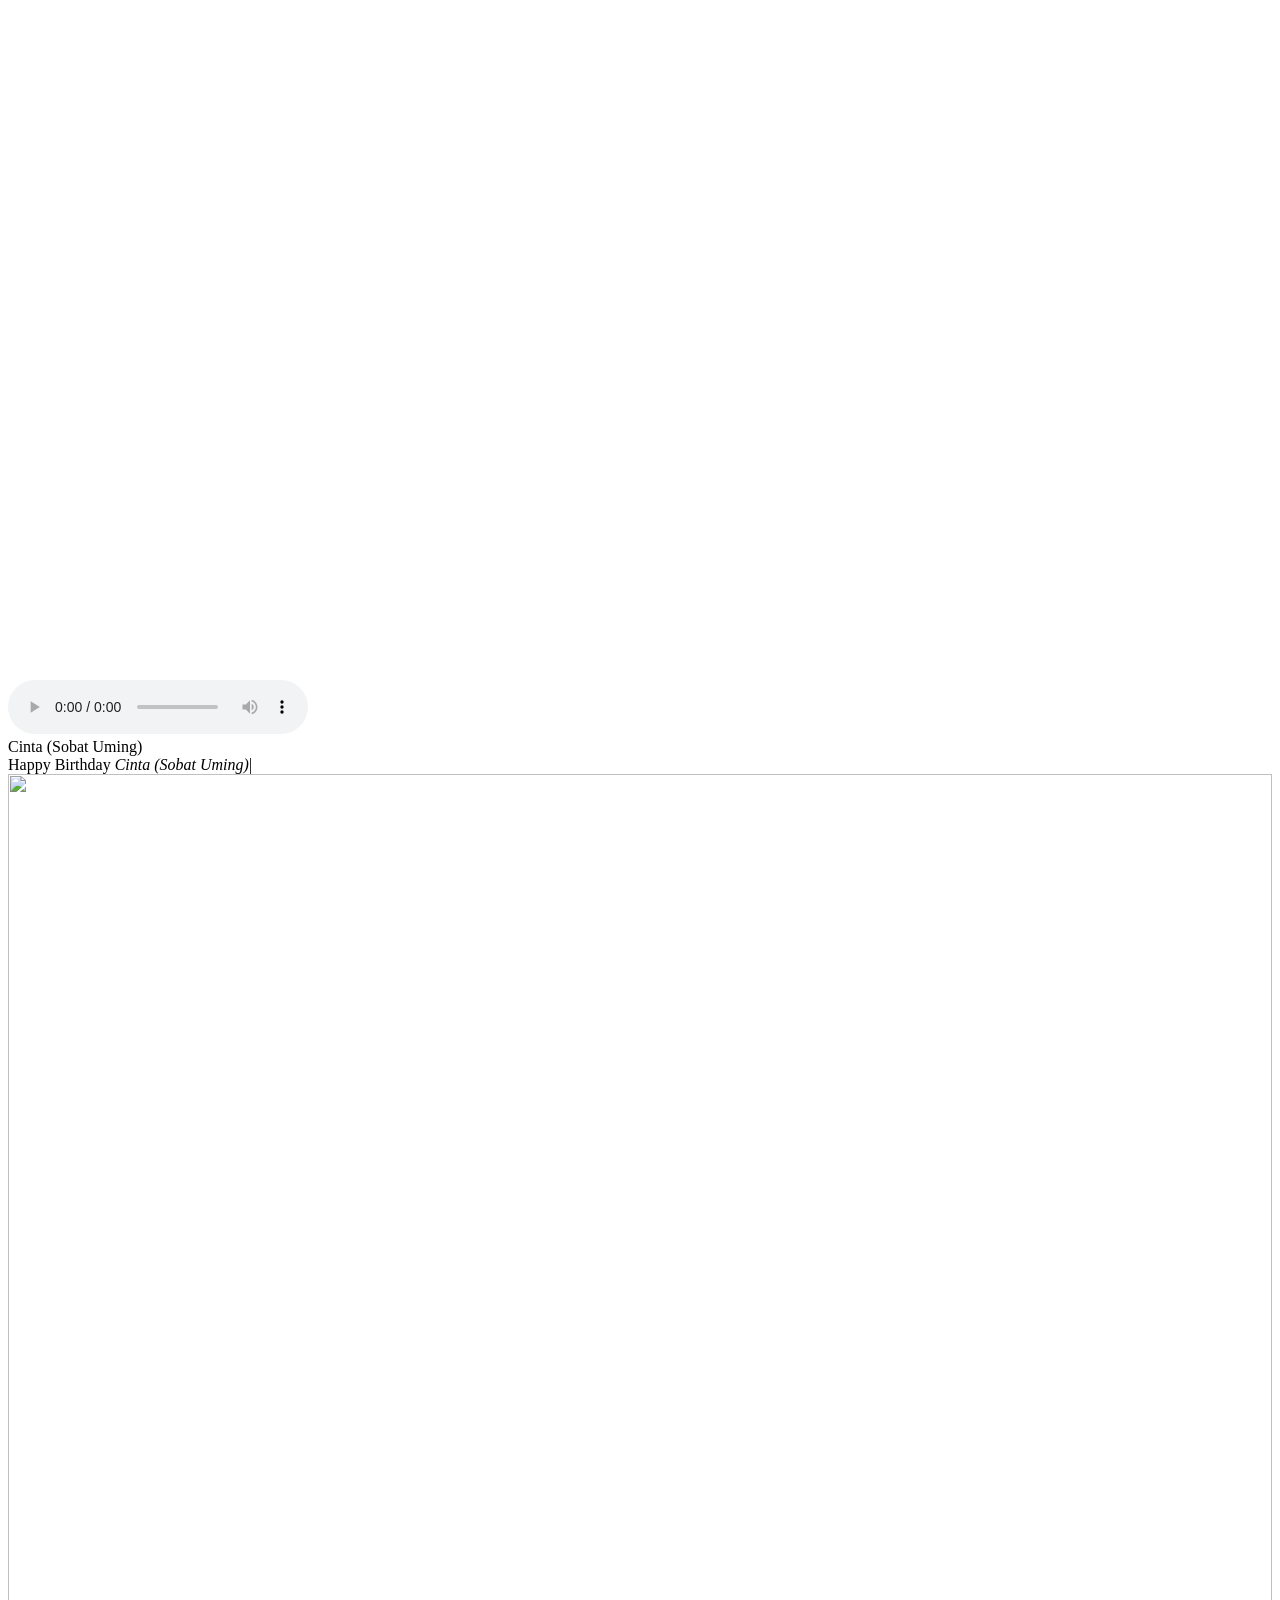
==== Happy Birthday.html @ cb5b058b "ok bantu dowload" ====
<html class="gr__localhost"><head>
<meta http-equiv="content-type" content="text/html; charset=UTF-8">
    <title>Happy Birthday</title>
    <meta charset="utf-8">
    <meta name="viewport" content="width=device-width, initial-scale=1.0">
    
    
<link rel="stylesheet" href="Happy%20Birthday_files/bootstrap.css"><link rel="stylesheet" href="Happy%20Birthday_files/style.css"></head>

<body data-gr-c-s-loaded="true">
    <div>
        <div class="container">
            <div>
                <div class="row">
                    <div class="loader" style="display: none;">
                        <button id="play">Start</button>
                    </div>
                </div>
            </div>
        </div>
    </div>
    <audio class="song" controls="controls" loop="">
        <source src="music.mp3">
        
        Your browser isn't invited for super fun audio time.
    </audio>

    <canvas id="confetti" width="438" height="726"></canvas>
    <div class="container pt-5">
        <div class="row">
            <div class="col-12 col-xl-6 mx-auto">
                <img src="Happy%20Birthday_files/banner.png" alt="">
            </div>
            <div class="col-12  text-center">
                <div id="name" class="area">Cinta (Sobat Uming)</div>
            </div>

            <div class="col-12 text-center">
                <div class="type-wrap">
                    <div id="typed-strings" class="typing" style="display: none;">
                        <h2>Happy Birthday <i id="nae">Cinta (Sobat Uming)</i></h2>
                        <h2>Have a wonderful day</h2>
                        <h2>Filled with joy and happiness.</h2>
                    </div>
                    <span id="typed" style="white-space:pre;">Happy Birthday <i id="nae">Cinta (Sobat Uming)</i></span><span class="typed-cursor">|</span>
                </div>
            </div>

            <div class="col-12 col-xl-6 mx-auto">
                <img src="Happy%20Birthday_files/cake.svg" alt="">
            </div>
        </div>

    </div>
    <img src="Happy%20Birthday_files/Balloon-Border.png" class="balloon-border" style="top: -500px;" width="100%">


<!-- Code injected by live-server -->
<script type="text/javascript">
	// <![CDATA[  <-- For SVG support
	if ('WebSocket' in window) {
		(function () {
			function refreshCSS() {
				var sheets = [].slice.call(document.getElementsByTagName("link"));
				var head = document.getElementsByTagName("head")[0];
				for (var i = 0; i < sheets.length; ++i) {
					var elem = sheets[i];
					var parent = elem.parentElement || head;
					parent.removeChild(elem);
					var rel = elem.rel;
					if (elem.href && typeof rel != "string" || rel.length == 0 || rel.toLowerCase() == "stylesheet") {
						var url = elem.href.replace(/(&|\?)_cacheOverride=\d+/, '');
						elem.href = url + (url.indexOf('?') >= 0 ? '&' : '?') + '_cacheOverride=' + (new Date().valueOf());
					}
					parent.appendChild(elem);
				}
			}
			var protocol = window.location.protocol === 'http:' ? 'ws://' : 'wss://';
			var address = protocol + window.location.host + window.location.pathname + '/ws';
			var socket = new WebSocket(address);
			socket.onmessage = function (msg) {
				if (msg.data == 'reload') window.location.reload();
				else if (msg.data == 'refreshcss') refreshCSS();
			};
			if (sessionStorage && !sessionStorage.getItem('IsThisFirstTime_Log_From_LiveServer')) {
				console.log('Live reload enabled.');
				sessionStorage.setItem('IsThisFirstTime_Log_From_LiveServer', true);
			}
		})();
	}
	else {
		console.error('Upgrade your browser. This Browser is NOT supported WebSocket for Live-Reloading.');
	}
	// ]]>
</script>
<script src="Happy%20Birthday_files/snowflakes.js"></script>
<script src="Happy%20Birthday_files/jquery.js"></script>
<script src="Happy%20Birthday_files/typed.js"></script>
<script src="Happy%20Birthday_files/script.js"></script><style type="text/css" data-typed-js-css="true">
        .typed-cursor{
          opacity: 1;
        }
        .typed-cursor.typed-cursor--blink{
          animation: typedjsBlink 0.7s infinite;
          -webkit-animation: typedjsBlink 0.7s infinite;
                  animation: typedjsBlink 0.7s infinite;
        }
        @keyframes typedjsBlink{
          50% { opacity: 0.0; }
        }
        @-webkit-keyframes typedjsBlink{
          0% { opacity: 1; }
          50% { opacity: 0.0; }
          100% { opacity: 1; }
        }
      </style>
<script>

</script>

</body><span class="gr__tooltip"><span class="gr__tooltip-content"></span><i class="gr__tooltip-logo"></i><span class="gr__triangle"></span></span></html>
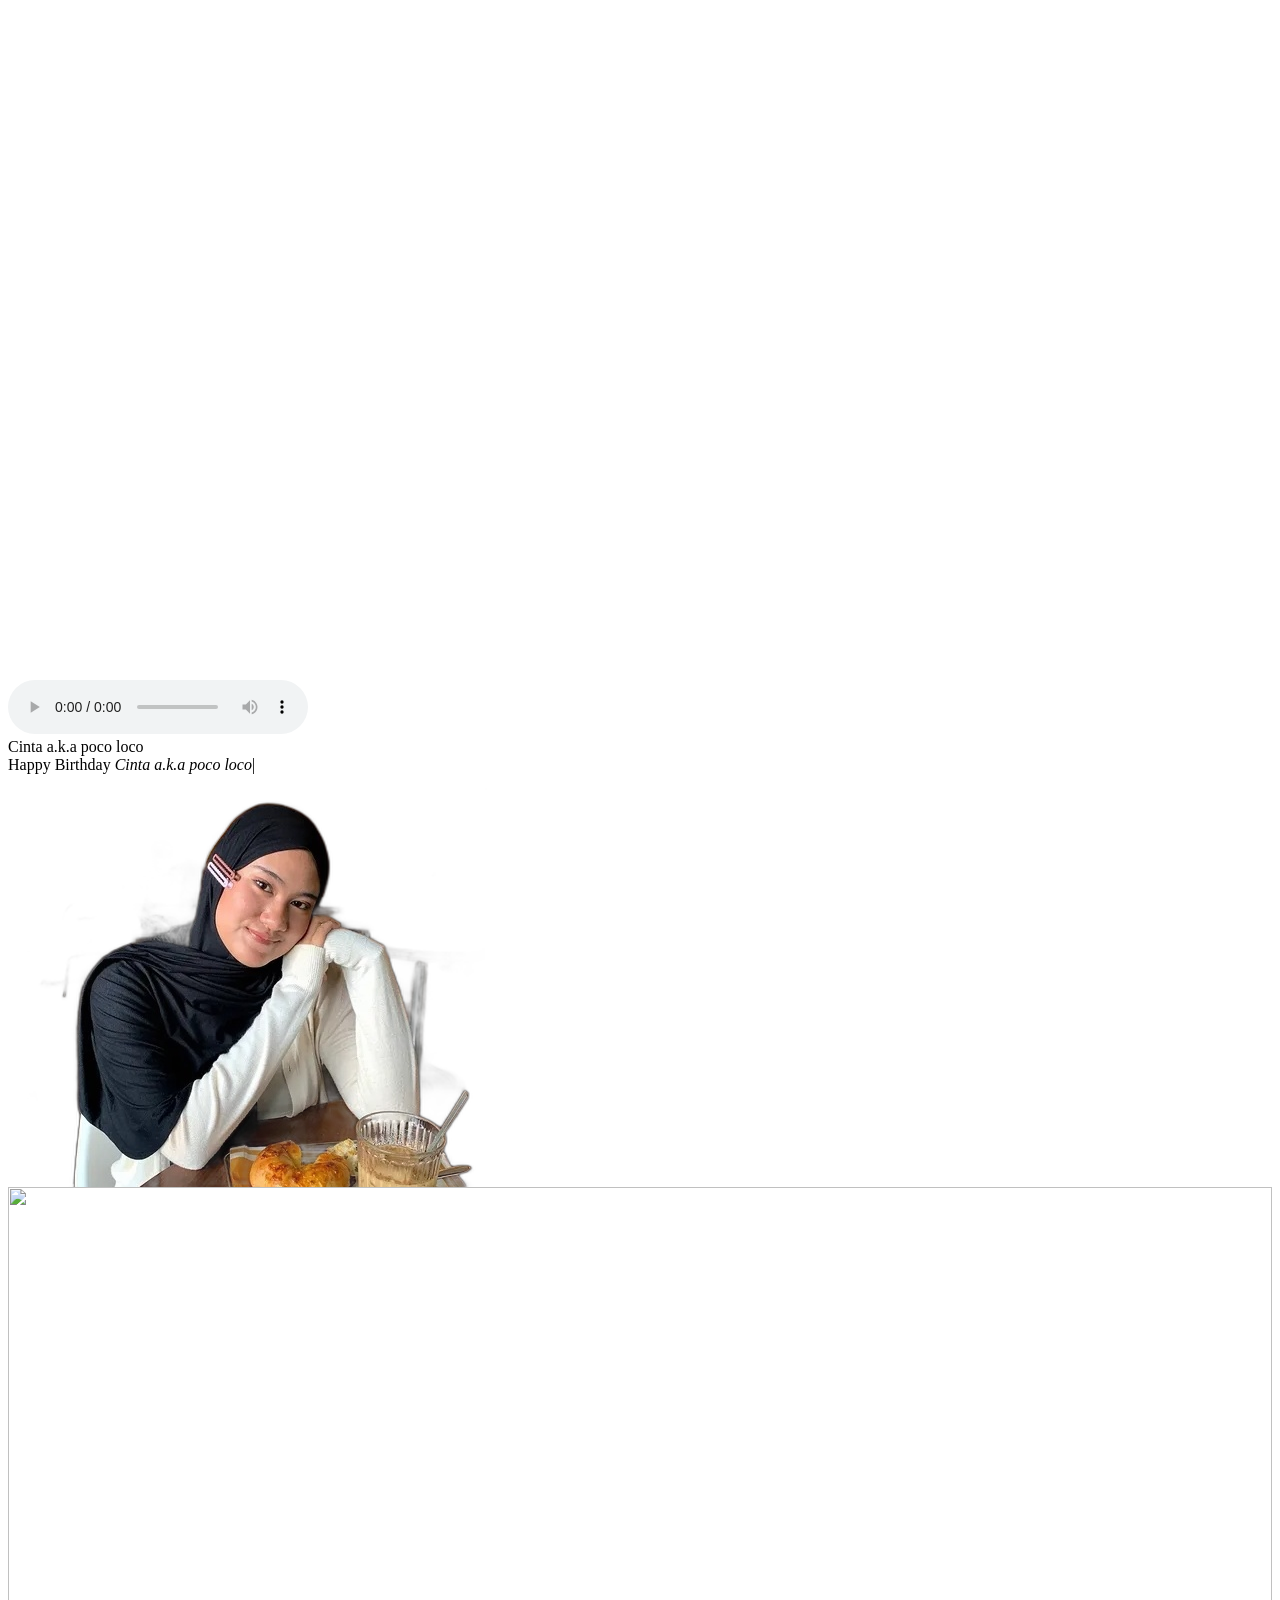
==== commit 02173570: "add new files" ====
--- a/Happy Birthday.html
+++ b/Happy Birthday.html
@@ -32,22 +32,26 @@
                 <img src="Happy%20Birthday_files/banner.png" alt="">
             </div>
             <div class="col-12  text-center">
-                <div id="name" class="area">Cinta (Sobat Uming)</div>
+                <div id="name" class="area">Cinta a.k.a poco loco</div>
             </div>
 
             <div class="col-12 text-center">
                 <div class="type-wrap">
                     <div id="typed-strings" class="typing" style="display: none;">
-                        <h2>Happy Birthday <i id="nae">Cinta (Sobat Uming)</i></h2>
+                        <h2>Happy Birthday <i id="nae">Cinta a.k.a poco loco</i></h2>
                         <h2>Have a wonderful day</h2>
                         <h2>Filled with joy and happiness.</h2>
                     </div>
-                    <span id="typed" style="white-space:pre;">Happy Birthday <i id="nae">Cinta (Sobat Uming)</i></span><span class="typed-cursor">|</span>
+                    <span id="typed" style="white-space:pre;">Happy Birthday <i id="nae">Cinta a.k.a poco loco</i></span><span class="typed-cursor">|</span>
                 </div>
             </div>
 
-            <div class="col-12 col-xl-6 mx-auto">
-                <img src="Happy%20Birthday_files/cake.svg" alt="">
+            <div class="col-12 col-md-5 portrait-col">
+                <img src="img/person_cutout.png" alt="Cinta a.k.a poco loco" class="portrait">
+            </div>
+
+            <div class="col-12 col-md-3 cake">
+                <img src="img/cake.gif" alt="">
             </div>
         </div>
 
